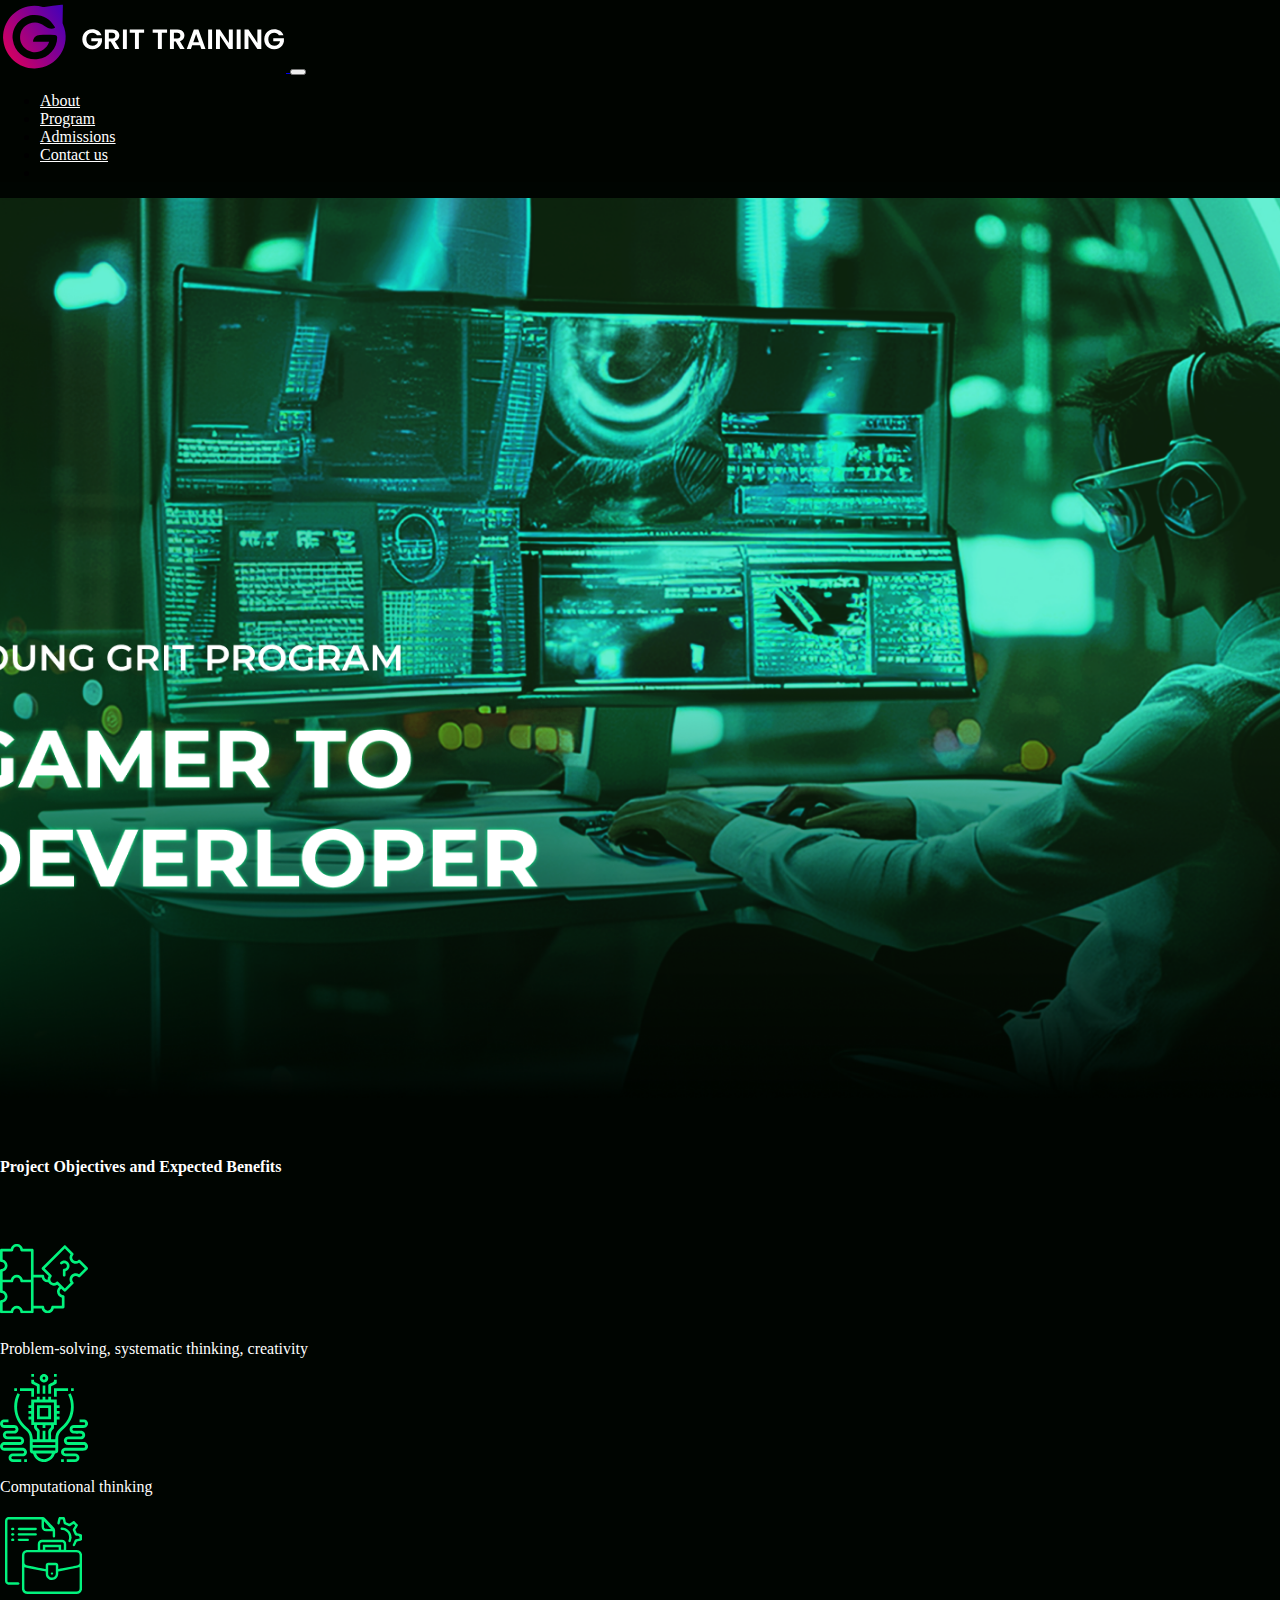
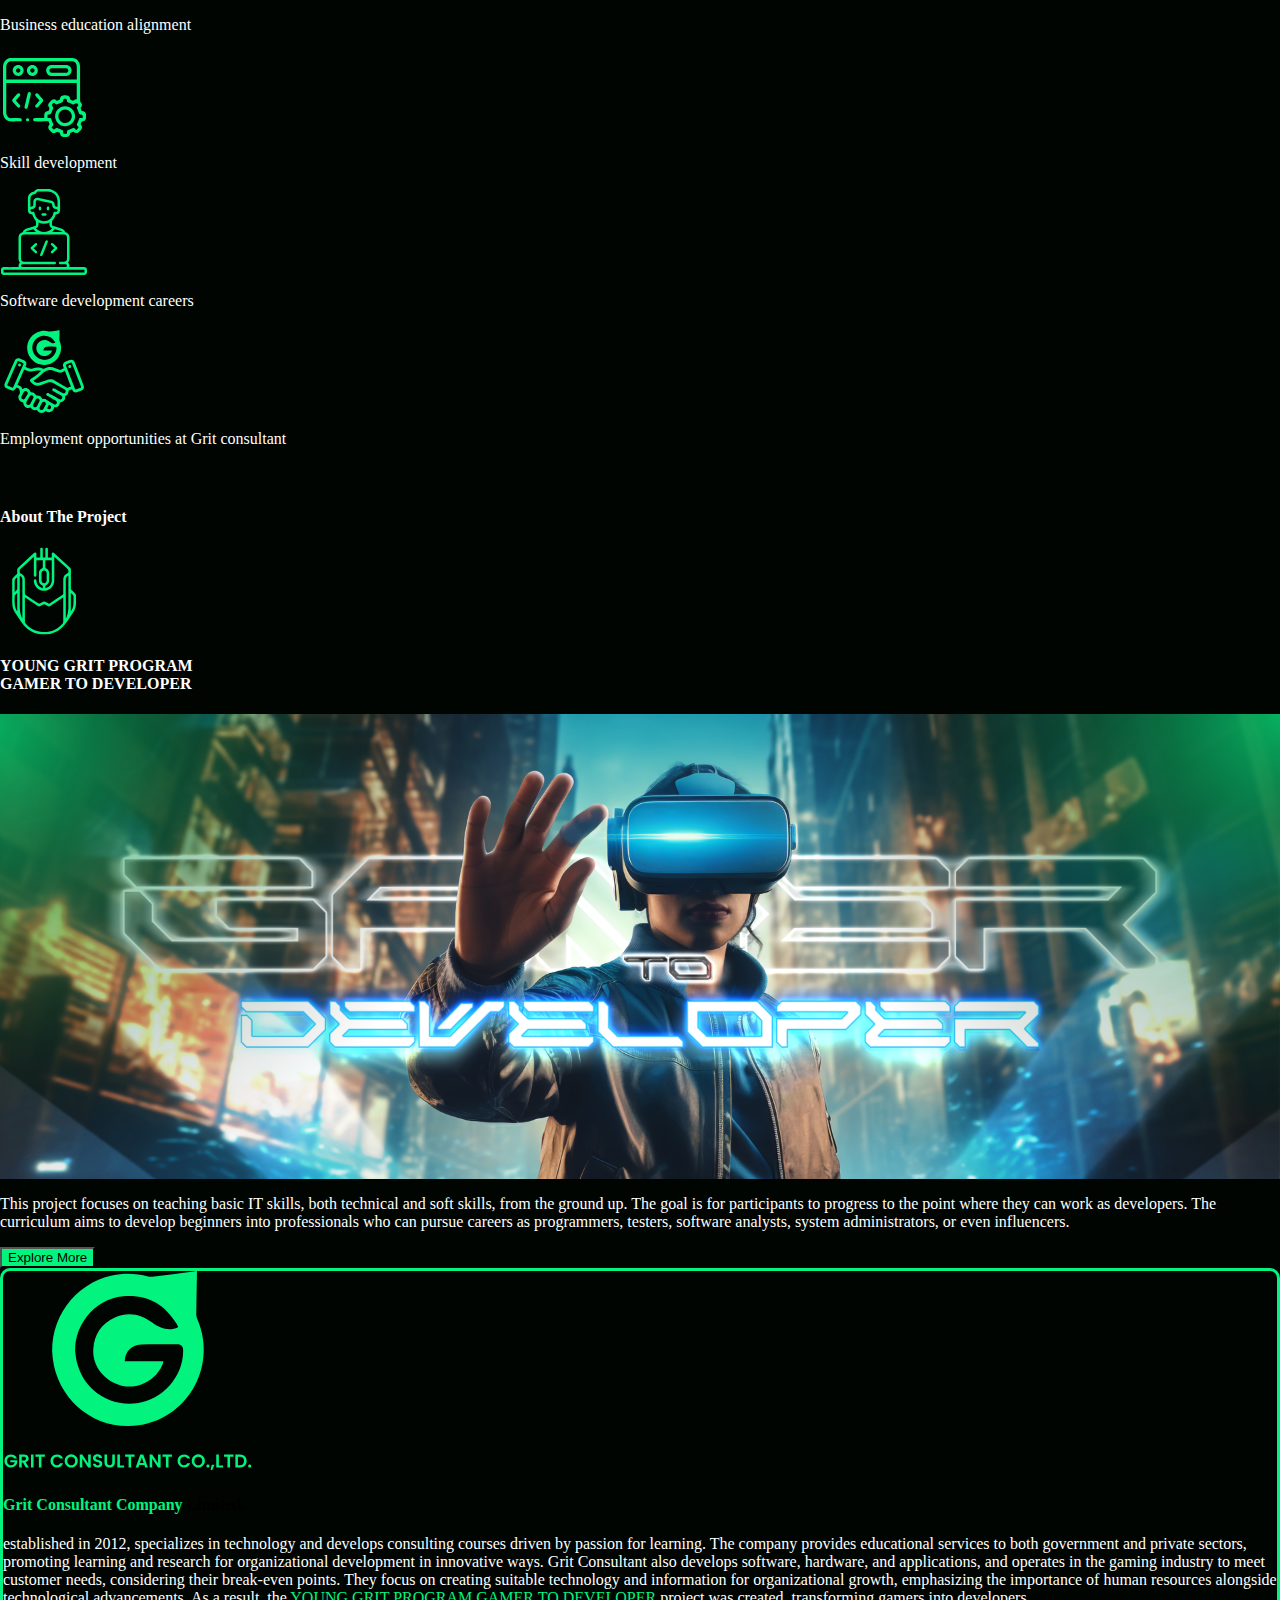
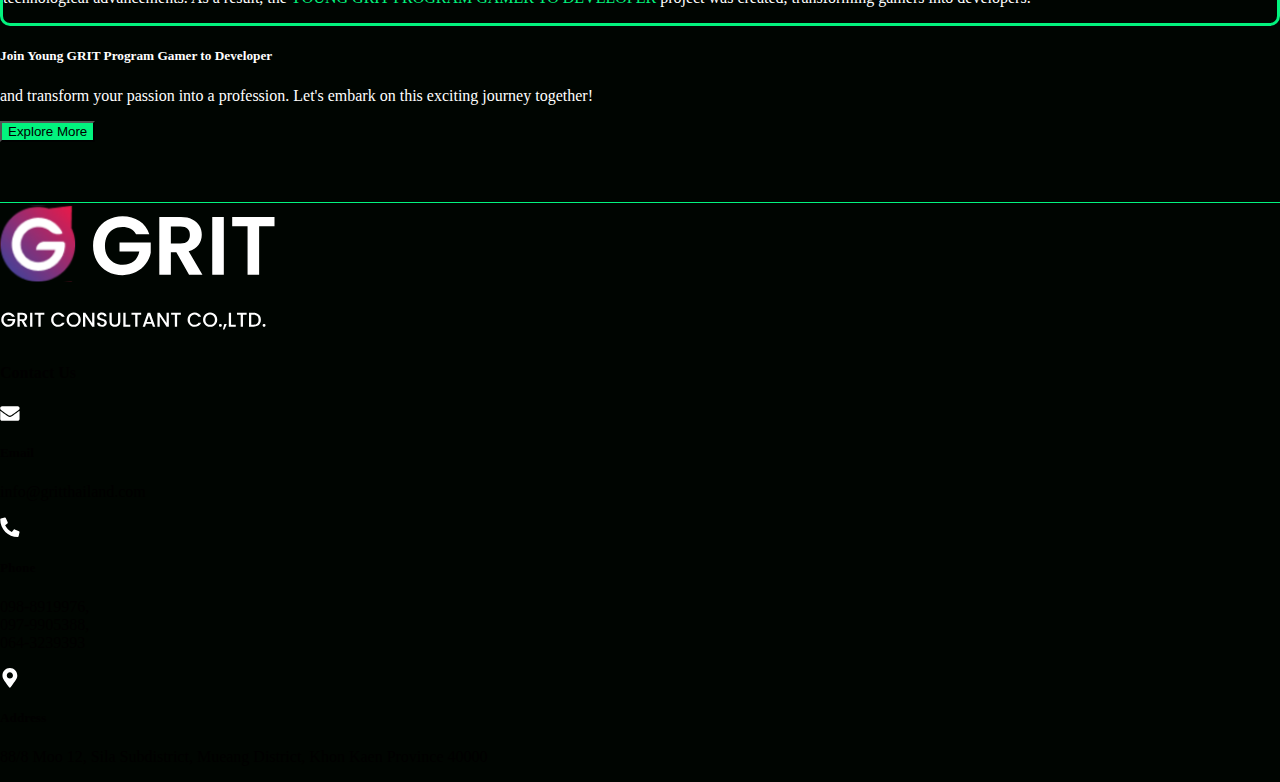
==== index.html @ b33a5b41 "init" ====
<html>
  <head>
    <title>Training</title>

    <link
      rel="stylesheet"
      href="https://cdn.jsdelivr.net/npm/swiper@11/swiper-bundle.min.css"
    />

    <link
      href="https://cdn.jsdelivr.net/npm/bootstrap@5.0.2/dist/css/bootstrap.min.css"
      rel="stylesheet"
      integrity="sha384-EVSTQN3/azprG1Anm3QDgpJLIm9Nao0Yz1ztcQTwFspd3yD65VohhpuuCOmLASjC"
      crossorigin="anonymous"
    />

    <link rel="stylesheet" href="./index.css" />
  </head>
  <body style="background-color: #000501">
    <nav class="navbar navbar-expand-xl navbar-togglable fixed-top navbar-dark">
      <div class="container">
        <a href="./index.html">
          <img src="img/Group 42.svg" alt="" />
        </a>
        <button
          class="navbar-toggler"
          type="button"
          data-bs-toggle="collapse"
          data-bs-target="#navbarNav"
          aria-controls="navbarNav"
          aria-expanded="false"
          aria-label="Toggle navigation"
        >
          <span class="navbar-toggler-icon"></span>
        </button>
        <div
          class="collapse navbar-collapse justify-content-end"
          id="navbarNav"
        >
          <ul class="navbar-nav">
            <li class="nav-item">
              <a class="nav-link active" aria-current="page" href="./about.html"
                >About</a
              >
            </li>
            <li class="nav-item">
              <a class="nav-link" href="./program.html">Program</a>
            </li>
            <li class="nav-item">
              <a class="nav-link" href="./admission.html">Admissions</a>
            </li>
            <li class="nav-item">
              <a class="nav-link" href="./contact.html">Contact us</a>
            </li>
            <li class="nav-item">
              <a
                class="nav-link disabled"
                href="#"
                tabindex="-1"
                aria-disabled="true"
              ></a>
            </li>
          </ul>
        </div>
      </div>
    </nav>

    <div class="swiper mySwiper">
      <div class="swiper-wrapper">
        <div class="swiper-slide">
          <img src="img/slide.png" class="header-image" />
        </div>
        <div class="swiper-slide">
          <img src="img/slide-1.png" class="header-image" />
        </div>
      </div>
    </div>

    <div class="container">
      <div style="margin-top: 60px">
        <h4 class="text-center" style="margin-bottom: 60px; color: #fff">
          Project Objectives and Expected Benefits
        </h4>
        <div class="row text-center" style="color: #fff">
          <div class="col-2">
            <img src="img/solving.svg" alt="" width="88px" height="88px" />
            <p>Problem-solving, systematic thinking, creativity</p>
          </div>
          <div class="col-2">
            <img src="img/thinking.svg" alt="" width="88px" height="88px" />
            <p>Computational thinking</p>
          </div>
          <div class="col-2">
            <img src="img/business.svg" alt="" width="88px" height="88px" />
            <p>Business education alignment</p>
          </div>
          <div class="col-2">
            <img src="img/skill dev.svg" alt="" width="88px" height="88px" />
            <p>Skill development</p>
          </div>
          <div class="col-2">
            <img src="img/dev carreer.svg" alt="" width="88px" height="88px" />
            <p>Software development careers</p>
          </div>
          <div class="col-2">
            <img src="img/hiring.svg" alt="" width="88px" height="88px" />
            <p>Employment opportunities at Grit consultant</p>
          </div>
        </div>
      </div>

      <div class="row" style="margin-top: 60px">
        <div class="col-12 col-lg-4" style="color: #fff">
          <h4>About The Project</h4>
          <img
            src="img/mouse.svg"
            alt=""
            class="my-3"
            width="88px"
            height="88px"
          />
          <h4>
            YOUNG GRIT PROGRAM <br />
            GAMER TO DEVELOPER
          </h4>
        </div>
        <div class="col-12 col-lg-8" style="color: #fff">
          <img src="img/Frame 83.png" alt="" width="100%" />
          <p class="mt-3">
            This project focuses on teaching basic IT skills, both technical and
            soft skills, from the ground up. The goal is for participants to
            progress to the point where they can work as developers. The
            curriculum aims to develop beginners into professionals who can
            pursue careers as programmers, testers, software analysts, system
            administrators, or even influencers.
          </p>
          <a href="./about.html">
            <button
              type="button"
              class="btn btn-primary"
              style="background-color: #02f37e"
            >
              Explore More
            </button>
          </a>
        </div>
      </div>

      <div
        class="row my-5"
        style="border: 3px solid #02f37e; border-radius: 10px"
      >
        <div
          class="col-12 col-lg-4 flex flex-column align-content-center text-center"
        >
          <img
            src="img/GRITConSul.svg"
            alt=""
            width="250"
            class="mt-4 mt-lg-0"
          />
          <!-- <h5 style="color: #3454d2" class="mt-2">GRIT CONSULTANT CO.,LTD</h5> -->
        </div>
        <div class="col-12 col-lg-8 py-4">
          <h4 class="text-white">
            <span style="color: #02f37e">Grit Consultant Company</span>
            Limited,
          </h4>
          <p style="color: #fff">
            established in 2012, specializes in technology and develops
            consulting courses driven by passion for learning. The company
            provides educational services to both government and private
            sectors, promoting learning and research for organizational
            development in innovative ways. Grit Consultant also develops
            software, hardware, and applications, and operates in the gaming
            industry to meet customer needs, considering their break-even
            points. They focus on creating suitable technology and information
            for organizational growth, emphasizing the importance of human
            resources alongside technological advancements. As a result, the
            <span style="color: #02f37e"
              >YOUNG GRIT PROGRAM GAMER TO DEVELOPER</span
            >
            project was created, transforming gamers into developers.
          </p>
        </div>
      </div>

      <div class="text-center" style="margin-bottom: 60px; color: #fff">
        <h5>Join Young GRIT Program Gamer to Developer</h5>
        <p>
          and transform your passion into a profession. Let's embark on this
          exciting journey together!
        </p>
        <button
          type="button"
          class="btn btn-primary"
          style="background-color: #02f37e"
        >
          Explore More
        </button>
      </div>
    </div>

    <!-- footer -->
    <footer class="section border-top-footer">
      <!-- Logo -->
      <div class="container">
        <div class="row">
          <div
            class="col-12 col-lg-4 d-flex justify-content-center align-items-center"
          >
            <div>
              <div class="d-flex flex-row">
                <img src="img/logofooter.svg" alt="" />
                <!-- <h5 class="text-white" style="font-size: 80px">GRIT</h5> -->
              </div>
              <!-- <p class="text-white">GRIT CONSULTANT CO.,LTD.</p> -->
            </div>
          </div>
          <div class="col-12 col-lg-8" style="margin-top: 16px">
            <h4 class="text-white text-center text-lg-start">Contact Us</h4>
            <div class="row">
              <div class="col-12 col-lg-4 text-white">
                <div class="d-flex align-items-start">
                  <img src="img/email.svg" alt="" width="20px" height="20px" />
                  <div class="ps-2">
                    <h5>Email</h5>
                    <p>info@gritthailand.com</p>
                  </div>
                </div>
              </div>
              <div class="col-12 col-lg-4 text-white">
                <div class="d-flex align-items-start">
                  <img src="img/phone.svg" alt="" width="20px" height="20px" />
                  <div class="ps-2">
                    <h5>Phone</h5>
                    <p>
                      098-8919976, <br />
                      097-9905388, <br />
                      064-3239393
                    </p>
                  </div>
                </div>
              </div>
              <div class="col-12 col-lg-4 text-white">
                <div class="d-flex align-items-start">
                  <img
                    src="img/locations.svg"
                    alt=""
                    width="20px"
                    height="20px"
                  />
                  <div class="ps-2">
                    <h5>Address</h5>
                    <p>
                      88/8 Moo 12, Sila Subdistrict, Mueang District, Khon Kaen
                      Province 40000
                    </p>
                  </div>
                </div>
              </div>
            </div>
          </div>
        </div>
      </div>
      <!--Content -->
      <div></div>
      <!-- / .container -->
    </footer>

    <script
      src="https://code.jquery.com/jquery-3.7.1.slim.js"
      integrity="sha256-UgvvN8vBkgO0luPSUl2s8TIlOSYRoGFAX4jlCIm9Adc="
      crossorigin="anonymous"
    ></script>
    <script src="https://cdn.jsdelivr.net/npm/swiper@11/swiper-bundle.min.js"></script>
    <script
      src="https://cdn.jsdelivr.net/npm/bootstrap@5.0.2/dist/js/bootstrap.bundle.min.js"
      integrity="sha384-MrcW6ZMFYlzcLA8Nl+NtUVF0sA7MsXsP1UyJoMp4YLEuNSfAP+JcXn/tWtIaxVXM"
      crossorigin="anonymous"
    ></script>
    <script>
      $(function () {
        var swiper = new Swiper(".mySwiper", {
          autoHeight: true,
          autoplay: {
            delay: 2500,
            disableOnInteraction: false,
          },
        });
      });
    </script>
    <script src="./main.js"></script>
  </body>
</html>
---- index.css ----
body {
  margin: 0;
  padding: 0;
}

.nav-link {
  color: white !important;
}

.navbar {
  background-color: #00000033;
  transition: background-color 0.5s ease;
}
.navbar-scrolled {
  background-color: black; /* Change this to the color you want */
  transition: background-color 0.5s ease;
}

.swiper-container {
  width: 100%;
  height: 1000px;
}

.swiper-slide {
  text-align: center;
  font-size: 18px;
  background: #fff;
  display: flex;
  justify-content: center;
  align-items: center;
}

.swiper-slide img {
  display: block;
  width: 100%;
  height: 100%;
  object-fit: cover;
}

.border-top-footer {
  border-top: 1px solid #02f37e;
}
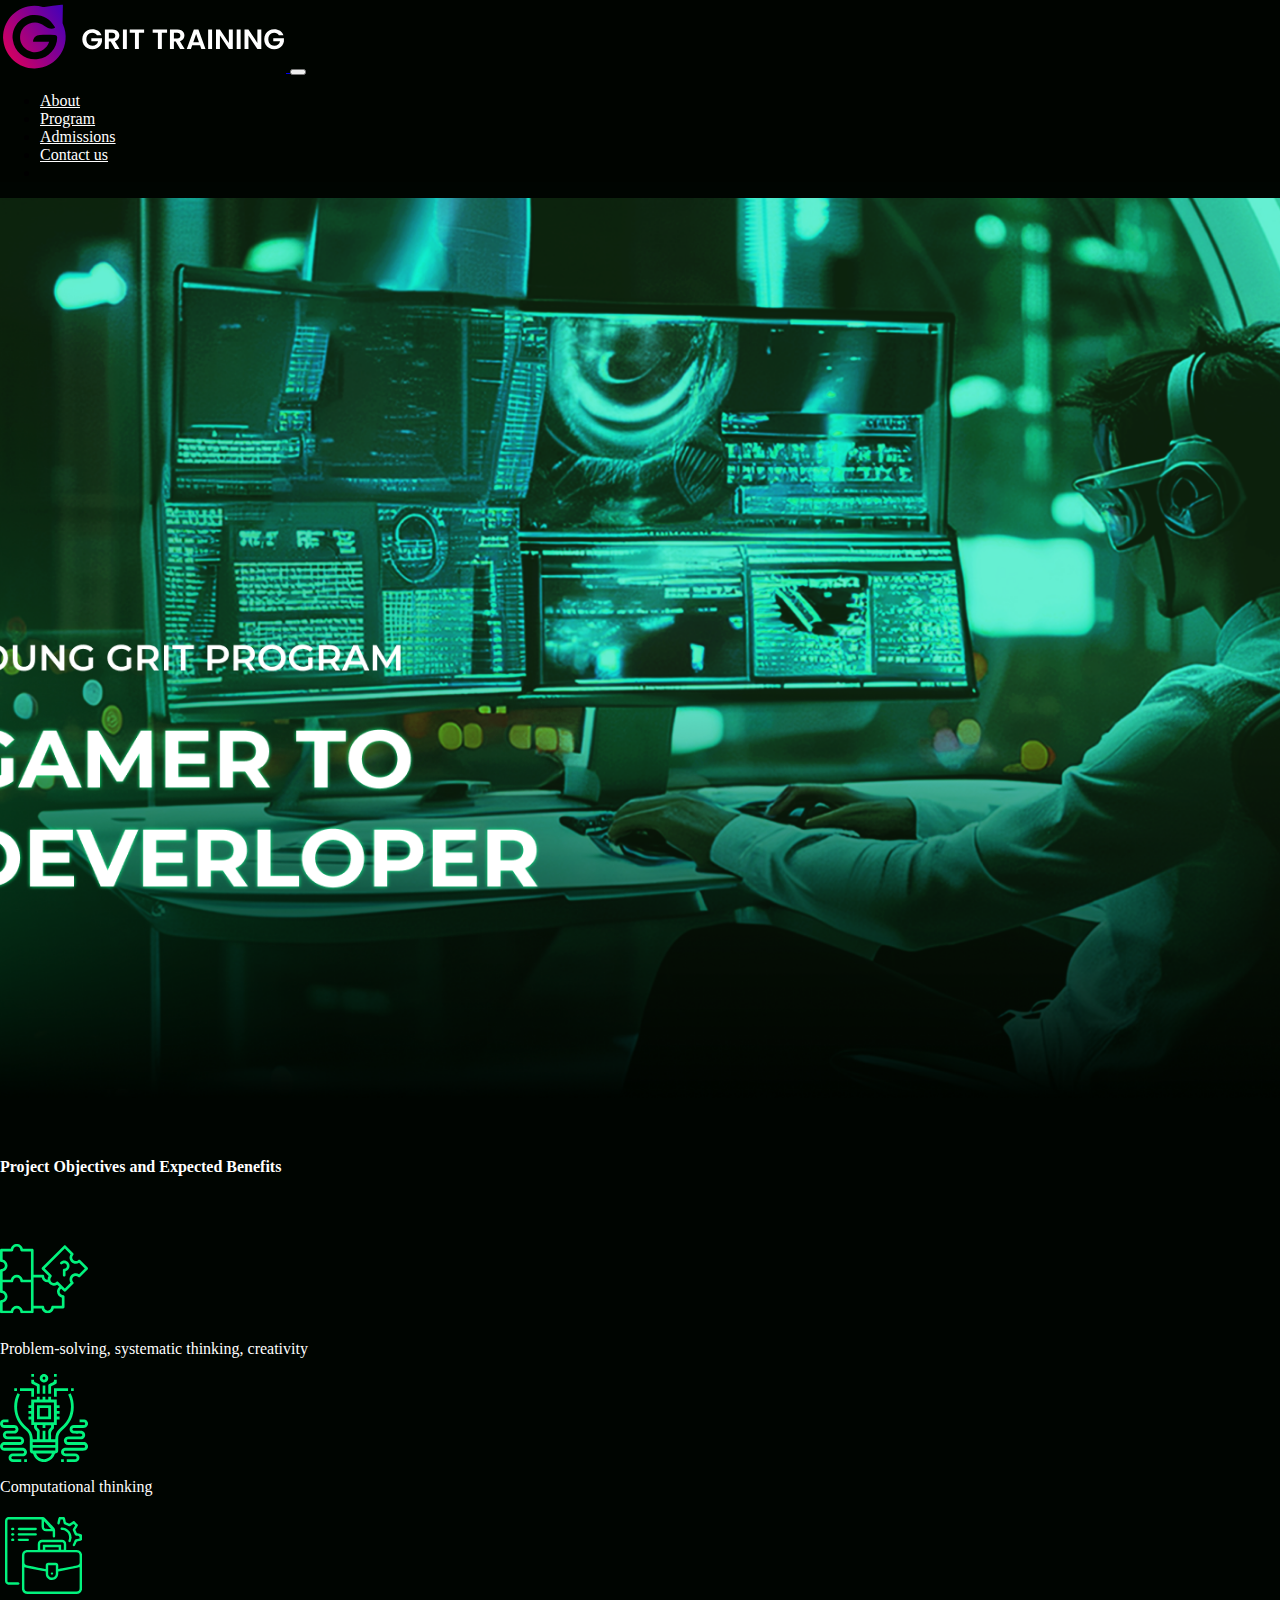
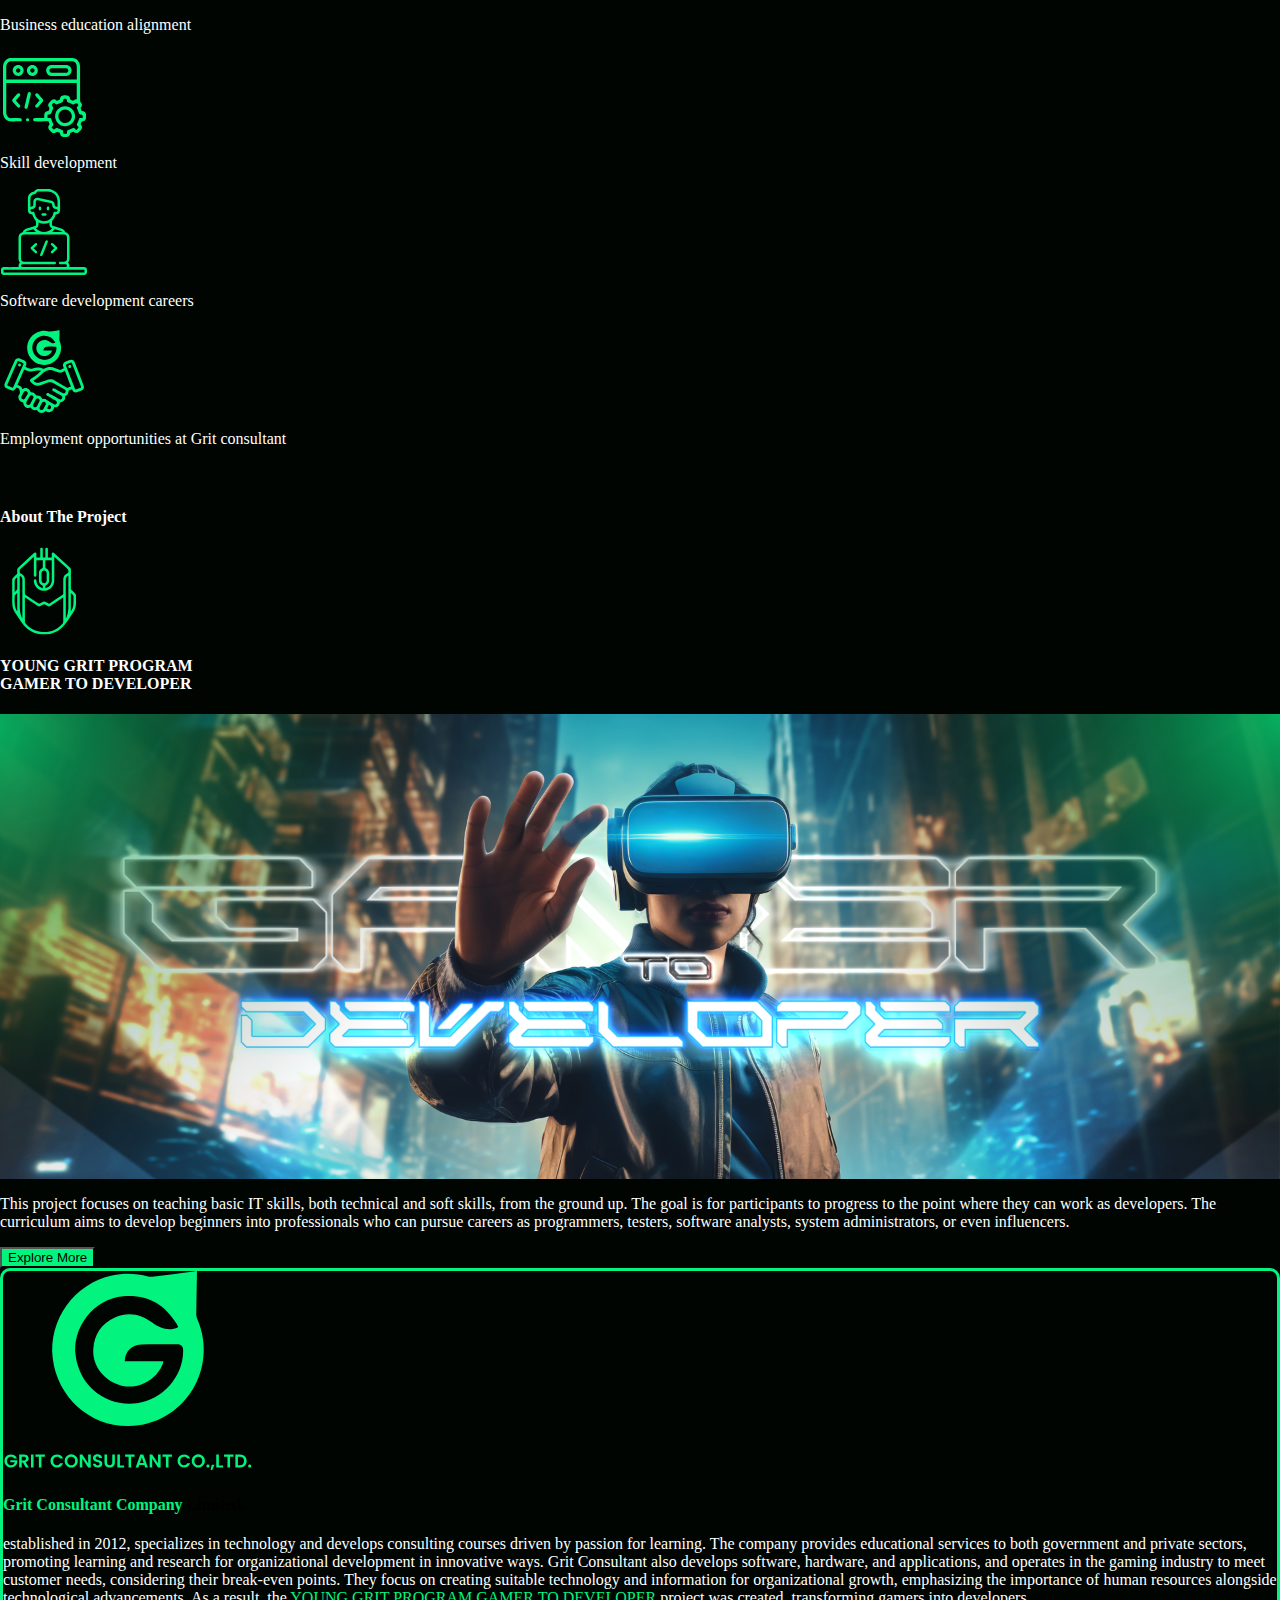
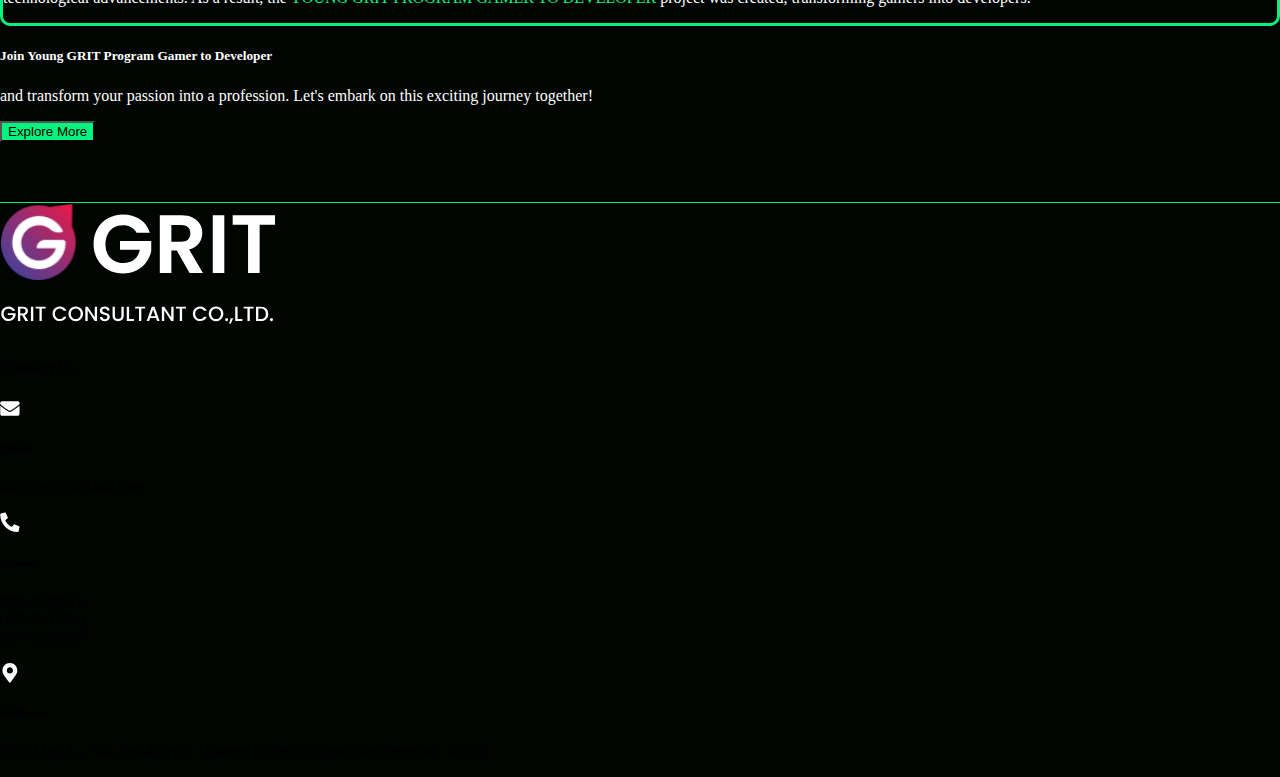
==== commit 5dc4ea1a: "update logo footer" ====
--- a/index.html
+++ b/index.html
@@ -1,5 +1,7 @@
 <html>
   <head>
+    <meta charset="UTF-8" />
+    <meta name="viewport" content="width=device-width, initial-scale=1.0" />
     <title>Training</title>
 
     <link
@@ -82,27 +84,27 @@
           Project Objectives and Expected Benefits
         </h4>
         <div class="row text-center" style="color: #fff">
-          <div class="col-2">
+          <div class="col-6 col-lg-2">
             <img src="img/solving.svg" alt="" width="88px" height="88px" />
             <p>Problem-solving, systematic thinking, creativity</p>
           </div>
-          <div class="col-2">
+          <div class="col-6 col-lg-2">
             <img src="img/thinking.svg" alt="" width="88px" height="88px" />
             <p>Computational thinking</p>
           </div>
-          <div class="col-2">
+          <div class="col-6 col-lg-2">
             <img src="img/business.svg" alt="" width="88px" height="88px" />
             <p>Business education alignment</p>
           </div>
-          <div class="col-2">
+          <div class="col-6 col-lg-2">
             <img src="img/skill dev.svg" alt="" width="88px" height="88px" />
             <p>Skill development</p>
           </div>
-          <div class="col-2">
+          <div class="col-6 col-lg-2">
             <img src="img/dev carreer.svg" alt="" width="88px" height="88px" />
             <p>Software development careers</p>
           </div>
-          <div class="col-2">
+          <div class="col-6 col-lg-2">
             <img src="img/hiring.svg" alt="" width="88px" height="88px" />
             <p>Employment opportunities at Grit consultant</p>
           </div>
@@ -206,16 +208,8 @@
       <!-- Logo -->
       <div class="container">
         <div class="row">
-          <div
-            class="col-12 col-lg-4 d-flex justify-content-center align-items-center"
-          >
-            <div>
-              <div class="d-flex flex-row">
-                <img src="img/logofooter.svg" alt="" />
-                <!-- <h5 class="text-white" style="font-size: 80px">GRIT</h5> -->
-              </div>
-              <!-- <p class="text-white">GRIT CONSULTANT CO.,LTD.</p> -->
-            </div>
+          <div class="col-12 col-lg-4 d-flex justify-content-center">
+            <img src="img/logofoo.svg" alt="" class="img-fluid" />
           </div>
           <div class="col-12 col-lg-8" style="margin-top: 16px">
             <h4 class="text-white text-center text-lg-start">Contact Us</h4>
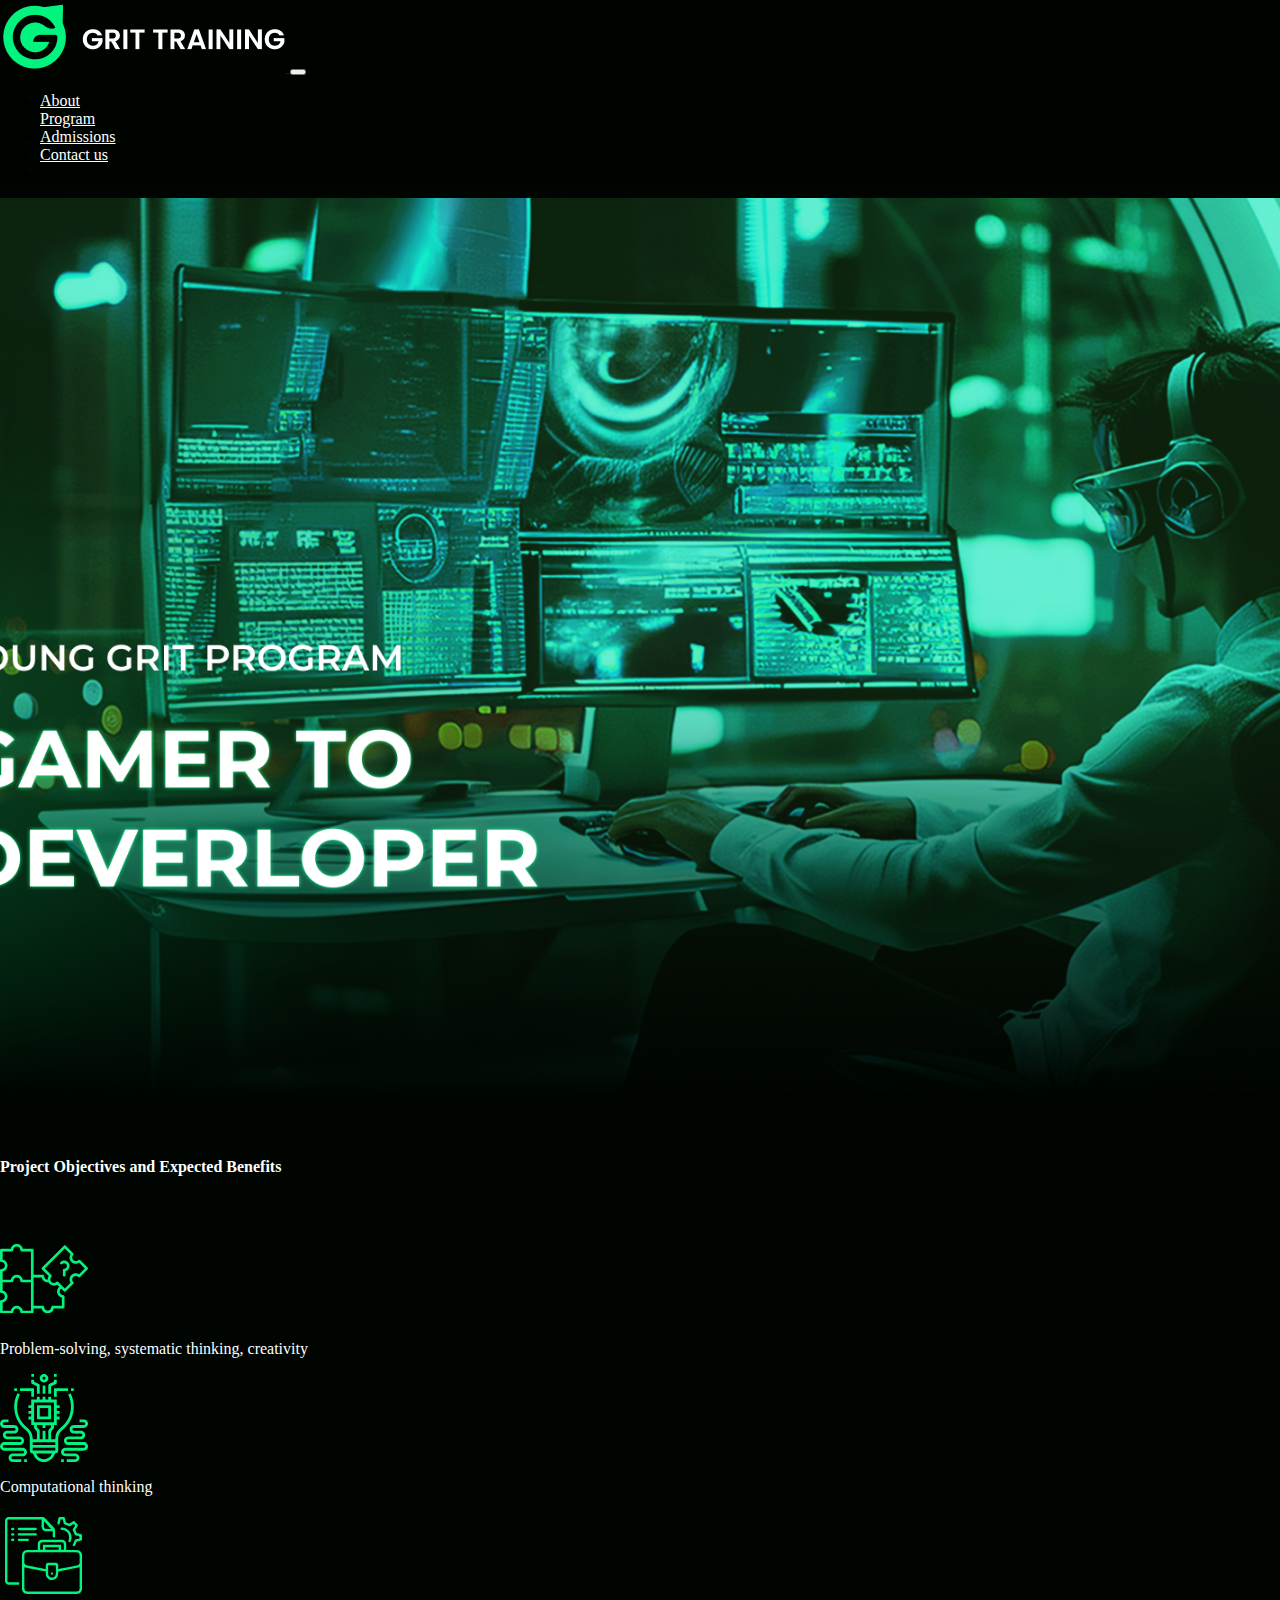
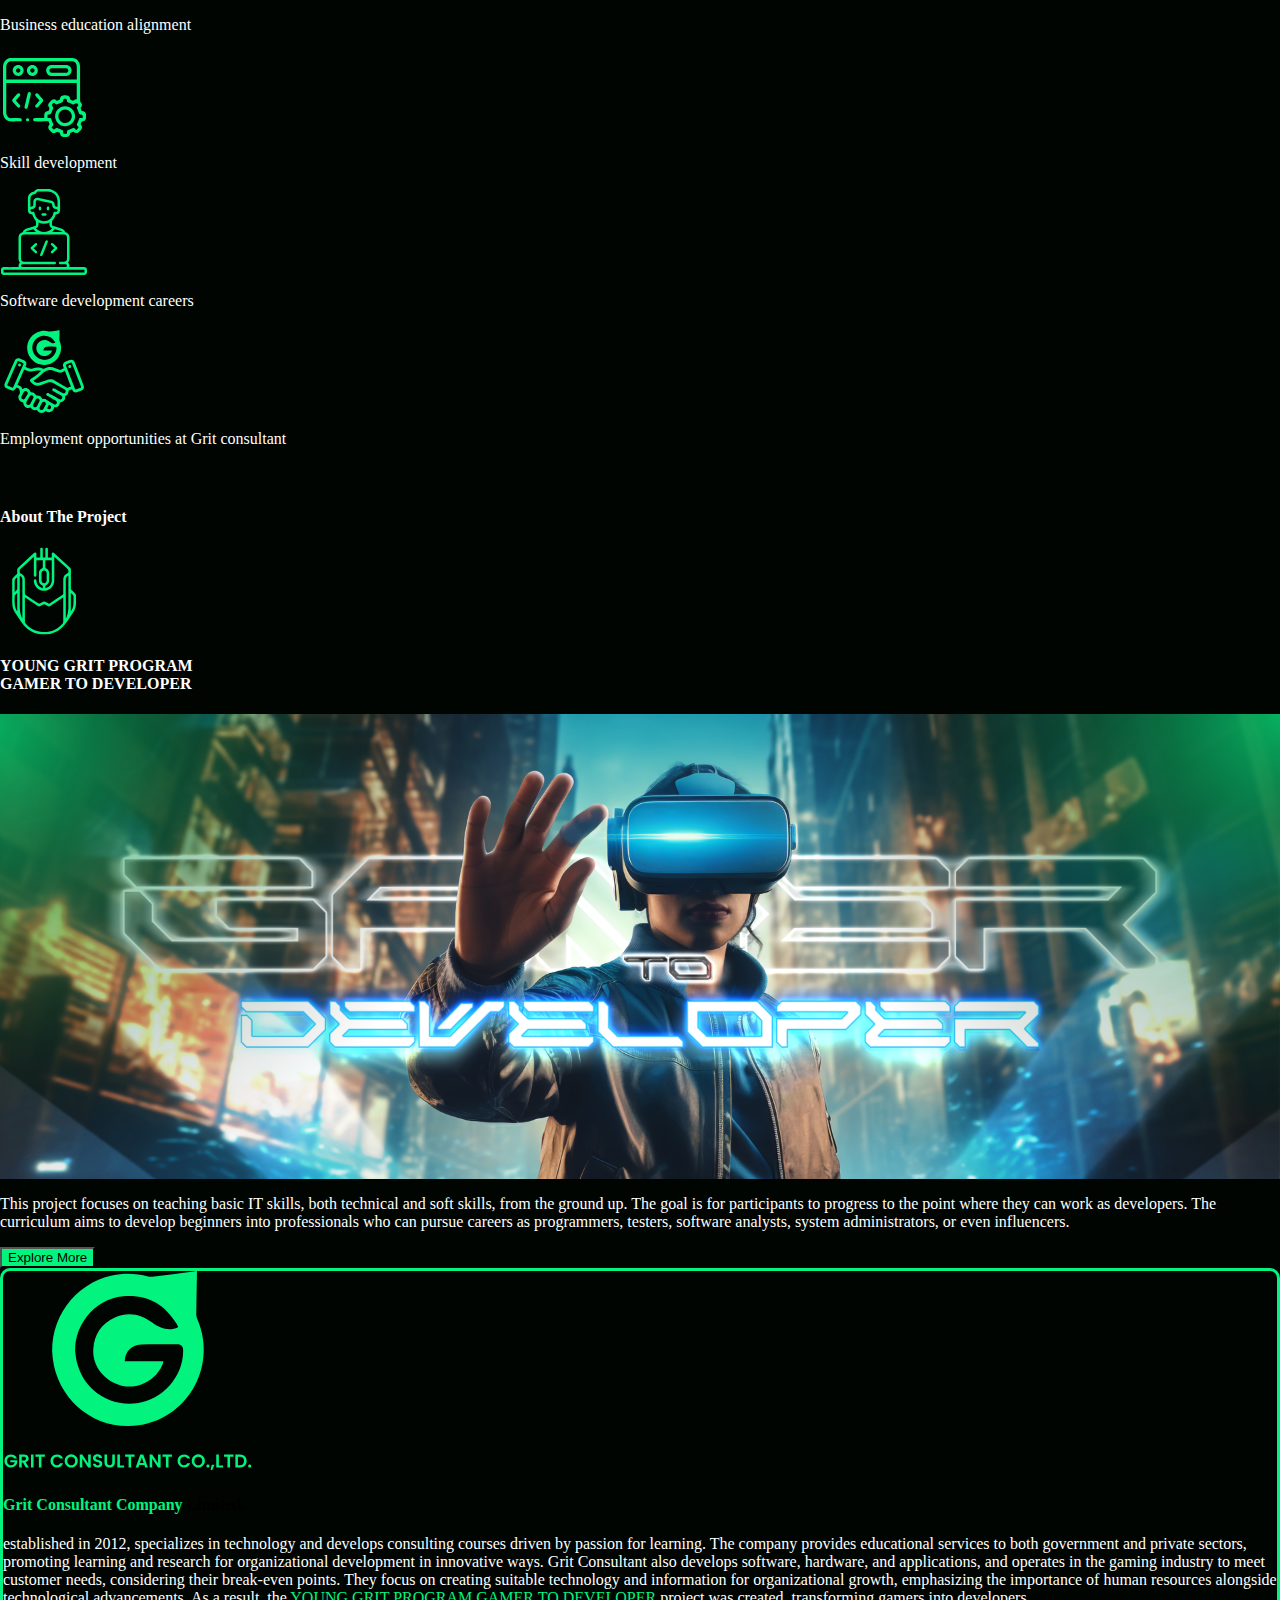
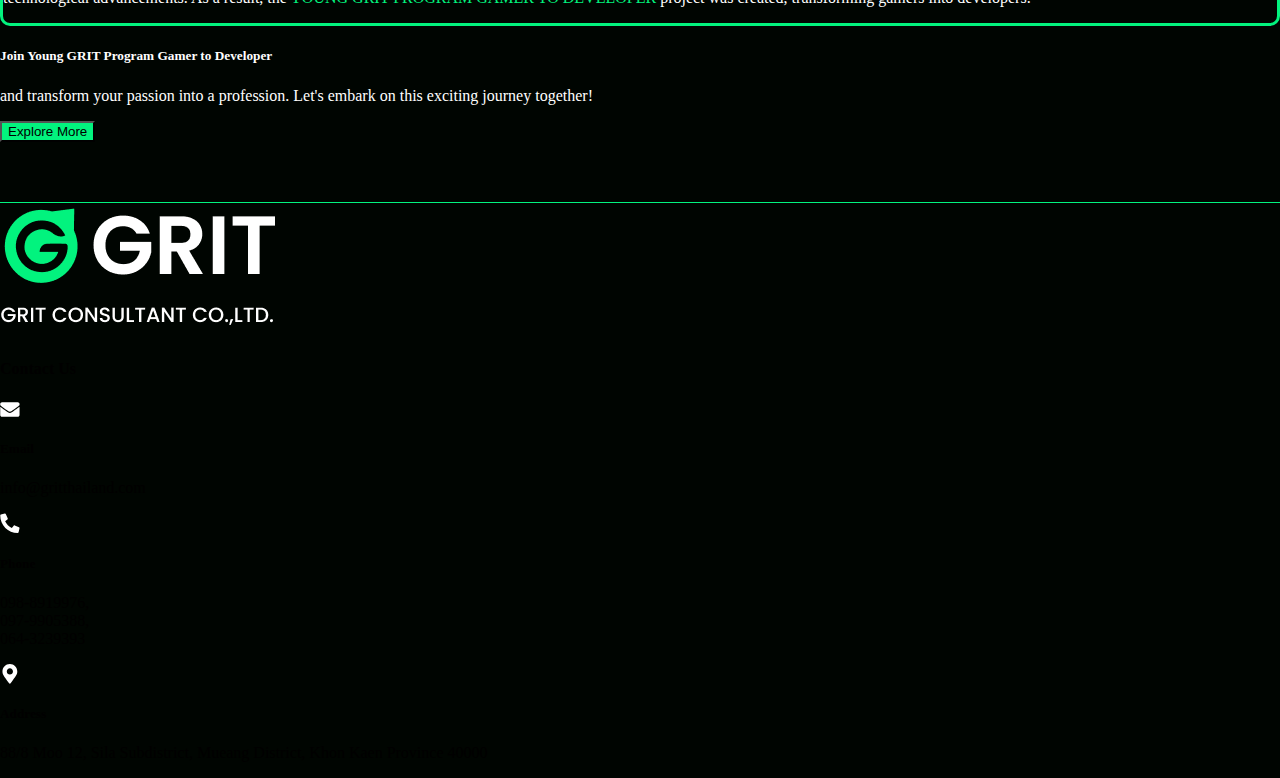
==== commit 511a5ba9: "update logo" ====
--- a/index.html
+++ b/index.html
@@ -22,7 +22,7 @@
     <nav class="navbar navbar-expand-xl navbar-togglable fixed-top navbar-dark">
       <div class="container">
         <a href="./index.html">
-          <img src="img/Group 42.svg" alt="" />
+          <img src="img/logoGritTrain.png" alt="" />
         </a>
         <button
           class="navbar-toggler"
@@ -149,7 +149,7 @@
       </div>
 
       <div
-        class="row my-5"
+        class="row m-3 mt-5 mb-5"
         style="border: 3px solid #02f37e; border-radius: 10px"
       >
         <div
@@ -209,9 +209,9 @@
       <div class="container">
         <div class="row">
           <div class="col-12 col-lg-4 d-flex justify-content-center">
-            <img src="img/logofoo.svg" alt="" class="img-fluid" />
-          </div>
-          <div class="col-12 col-lg-8" style="margin-top: 16px">
+            <img src="img/logofooters.png" alt="" class="img-fluid m-3" />
+          </div>
+          <div class="col-12 col-lg-8 mt-4">
             <h4 class="text-white text-center text-lg-start">Contact Us</h4>
             <div class="row">
               <div class="col-12 col-lg-4 text-white">
